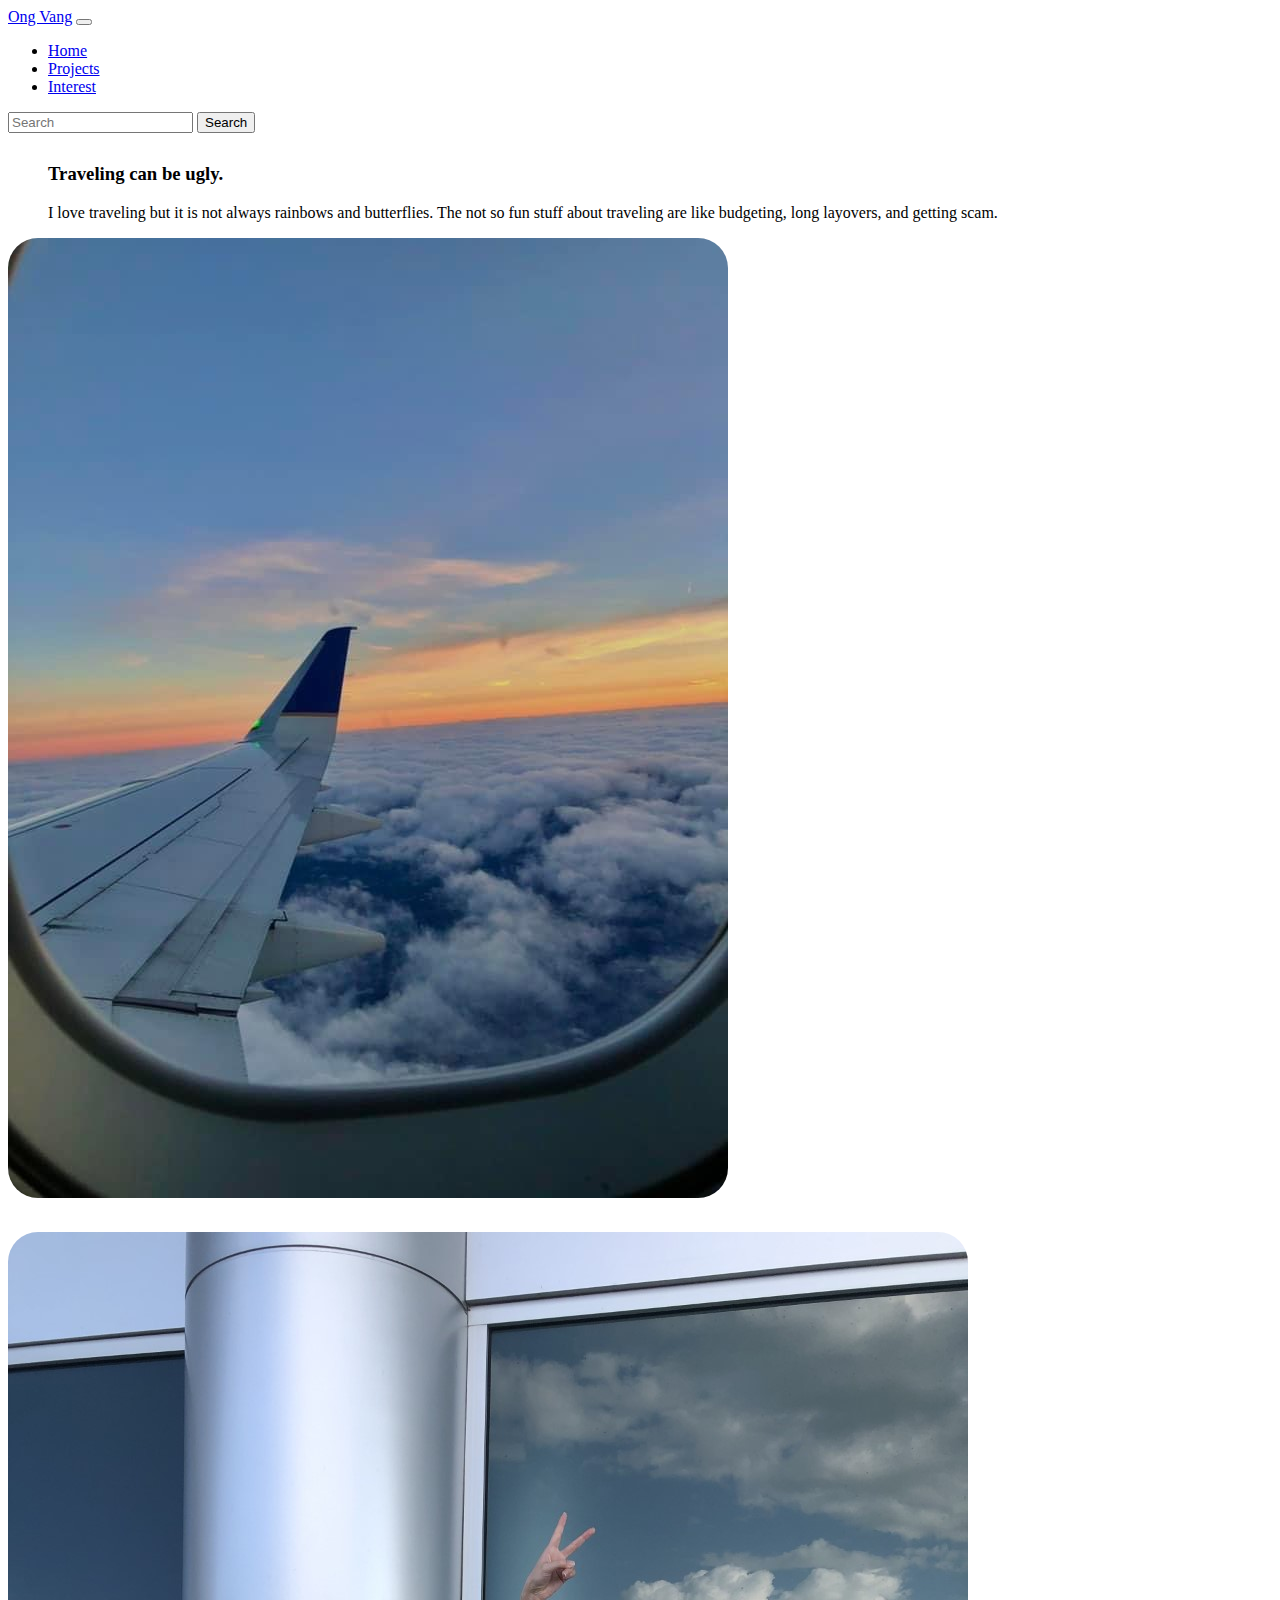
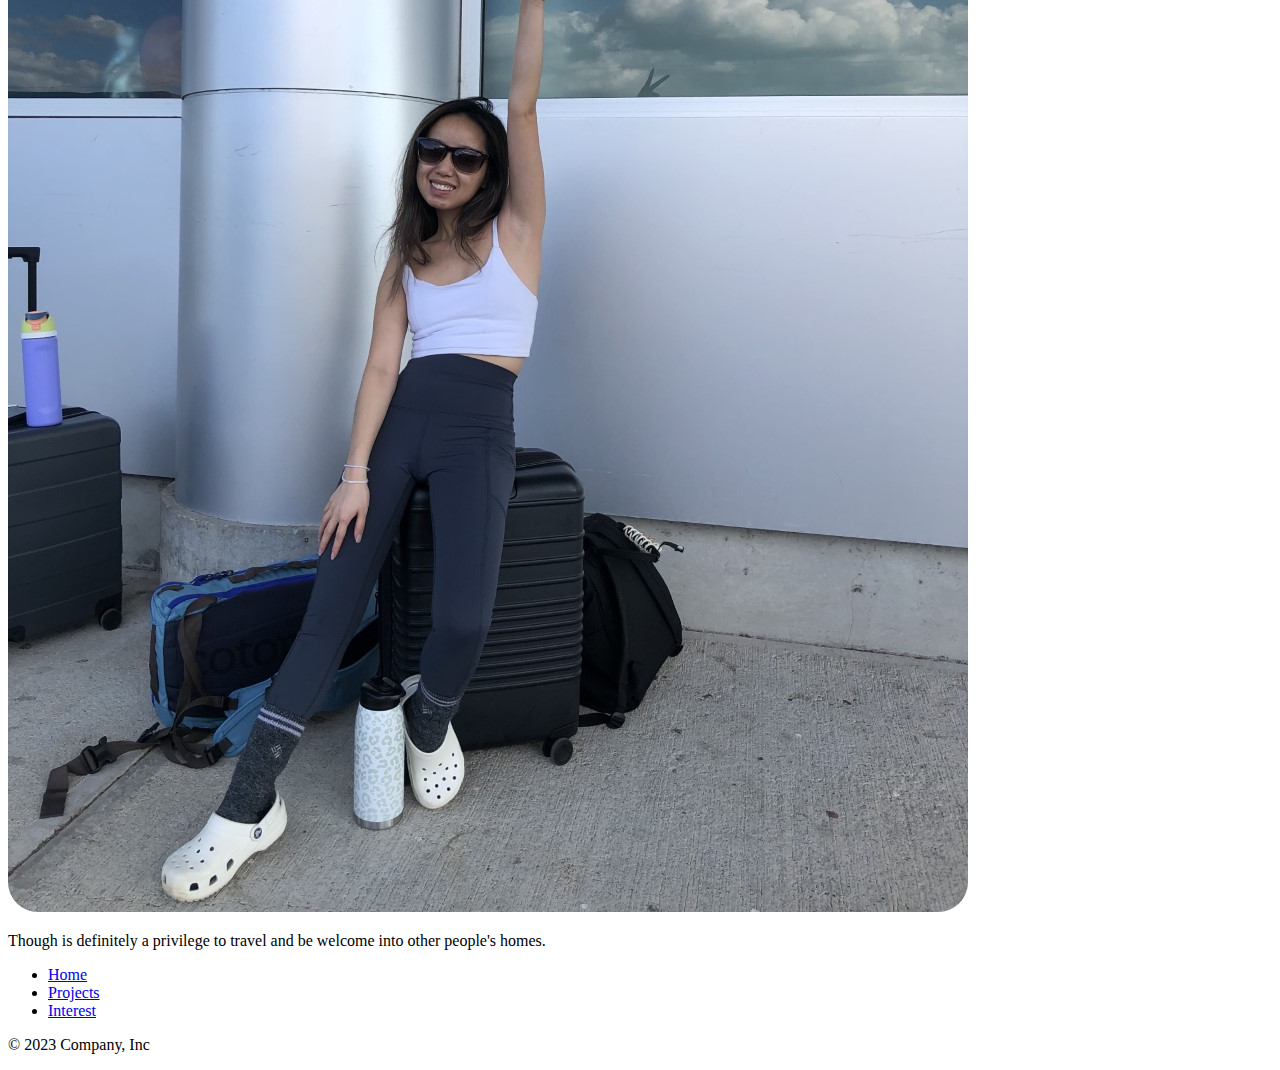
==== interest.html @ 8ba056c9 "asd" ====
<!DOCTYPE html>
<html lang="en">
<head>
    <meta charset="UTF-8">
    <meta http-equiv="X-UA-Compatible" content="IE=edge">
    <meta name="viewport" content="width=device-width, initial-scale=1.0">
    <title>Interest-Page</title>
    <link rel="stylesheet" href="style.css">
    <link href="https://cdn.jsdelivr.net/npm/bootstrap@5.3.0-alpha2/dist/css/bootstrap.min.css" rel="stylesheet" integrity="sha384-aFq/bzH65dt+w6FI2ooMVUpc+21e0SRygnTpmBvdBgSdnuTN7QbdgL+OapgHtvPp" crossorigin="anonymous">
</head>
<body>
    <script src="https://cdn.jsdelivr.net/npm/bootstrap@5.3.0-alpha1/dist/js/bootstrap.bundle.min.js" integrity="sha384-w76AqPfDkMBDXo30jS1Sgez6pr3x5MlQ1ZAGC+nuZB+EYdgRZgiwxhTBTkF7CXvN" crossorigin="anonymous"></script>
    <div class="Navhero">
    <!--Nav-->
    <nav class="navbar navbar-expand-lg bg-body-tertiary">
        <div class="container-fluid">
          <a class="navbar-brand" href="index.html">Ong Vang</a>
          <button class="navbar-toggler" type="button" data-bs-toggle="collapse" data-bs-target="#navbarSupportedContent" aria-controls="navbarSupportedContent" aria-expanded="false" aria-label="Toggle navigation">
            <span class="navbar-toggler-icon"></span>
          </button>
          <div class="collapse navbar-collapse" id="navbarSupportedContent">
            <ul class="navbar-nav me-auto mb-2 mb-lg-0">
              <li class="nav-item">
                <a class="nav-link active" aria-current="page" href="index.html">Home</a>
              </li>
              <li class="nav-item">
                <a class="nav-link" href="projects.html">Projects</a>
              </li>
              <li class="nav-item">
              <a class="nav-link" href="interest.html">Interest</a>
                </li>
                </ul>
            </ul>
            <form class="d-flex" role="search">
              <input class="form-control me-2" type="search" placeholder="Search" aria-label="Search">
              <button class="btn btn-outline-success" type="submit">Search</button>
            </form>
          </div>
        </div>
      </nav>

<!--Interest-->

<div class="container text-center" style="margin-top: 30px;">
    <div class="row">
      <div class="col-6">
        <figure class="text-end">
        <h3 class="h1" class="display-2">Traveling can be ugly.</h3>
        <p class="display-6"> I love traveling but it is not always rainbows and butterflies.
            The not so fun stuff about traveling are like budgeting, 
            long layovers, and getting scam. </p>
        </figure>
      </div>
      <div class="col-6">
        <img src="images/wow.jpeg" class="img-fluid" style="border-radius: 30px;">
      </div>
    </div>
    <div class="row" style="padding-top: 30px;">
      <div class="col-4">
       <img src="images/two.jpeg" class="img-fluid" style="border-radius: 30px;">
      </div>
      <div class="col-8">
        <p class="display-6">Though is definitely a privilege to travel and be welcome into other people's homes.
         </p>
      </div>
    </div>
  </div>





<!--Footer-->
<footer class="py-3 my-4">
    <ul class="nav justify-content-center border-bottom pb-3 mb-3">
      <li class="nav-item"><a href="index.html" class="nav-link px-2 text-body-secondary">Home</a></li>
      <li class="nav-item"><a href="projects.html" class="nav-link px-2 text-body-secondary">Projects</a></li>
      <li class="nav-item"><a href="#" class="nav-link px-2 text-body-secondary">Interest</a></li>
    </ul>
    <p class="text-center text-body-secondary">© 2023 Company, Inc</p>
  </footer>
</body>
</html>
---- style.css ----
.buttoncontainer {
    background-color: rgb(220, 218, 218);
    border-radius: 30px;
    margin: 30px;
}
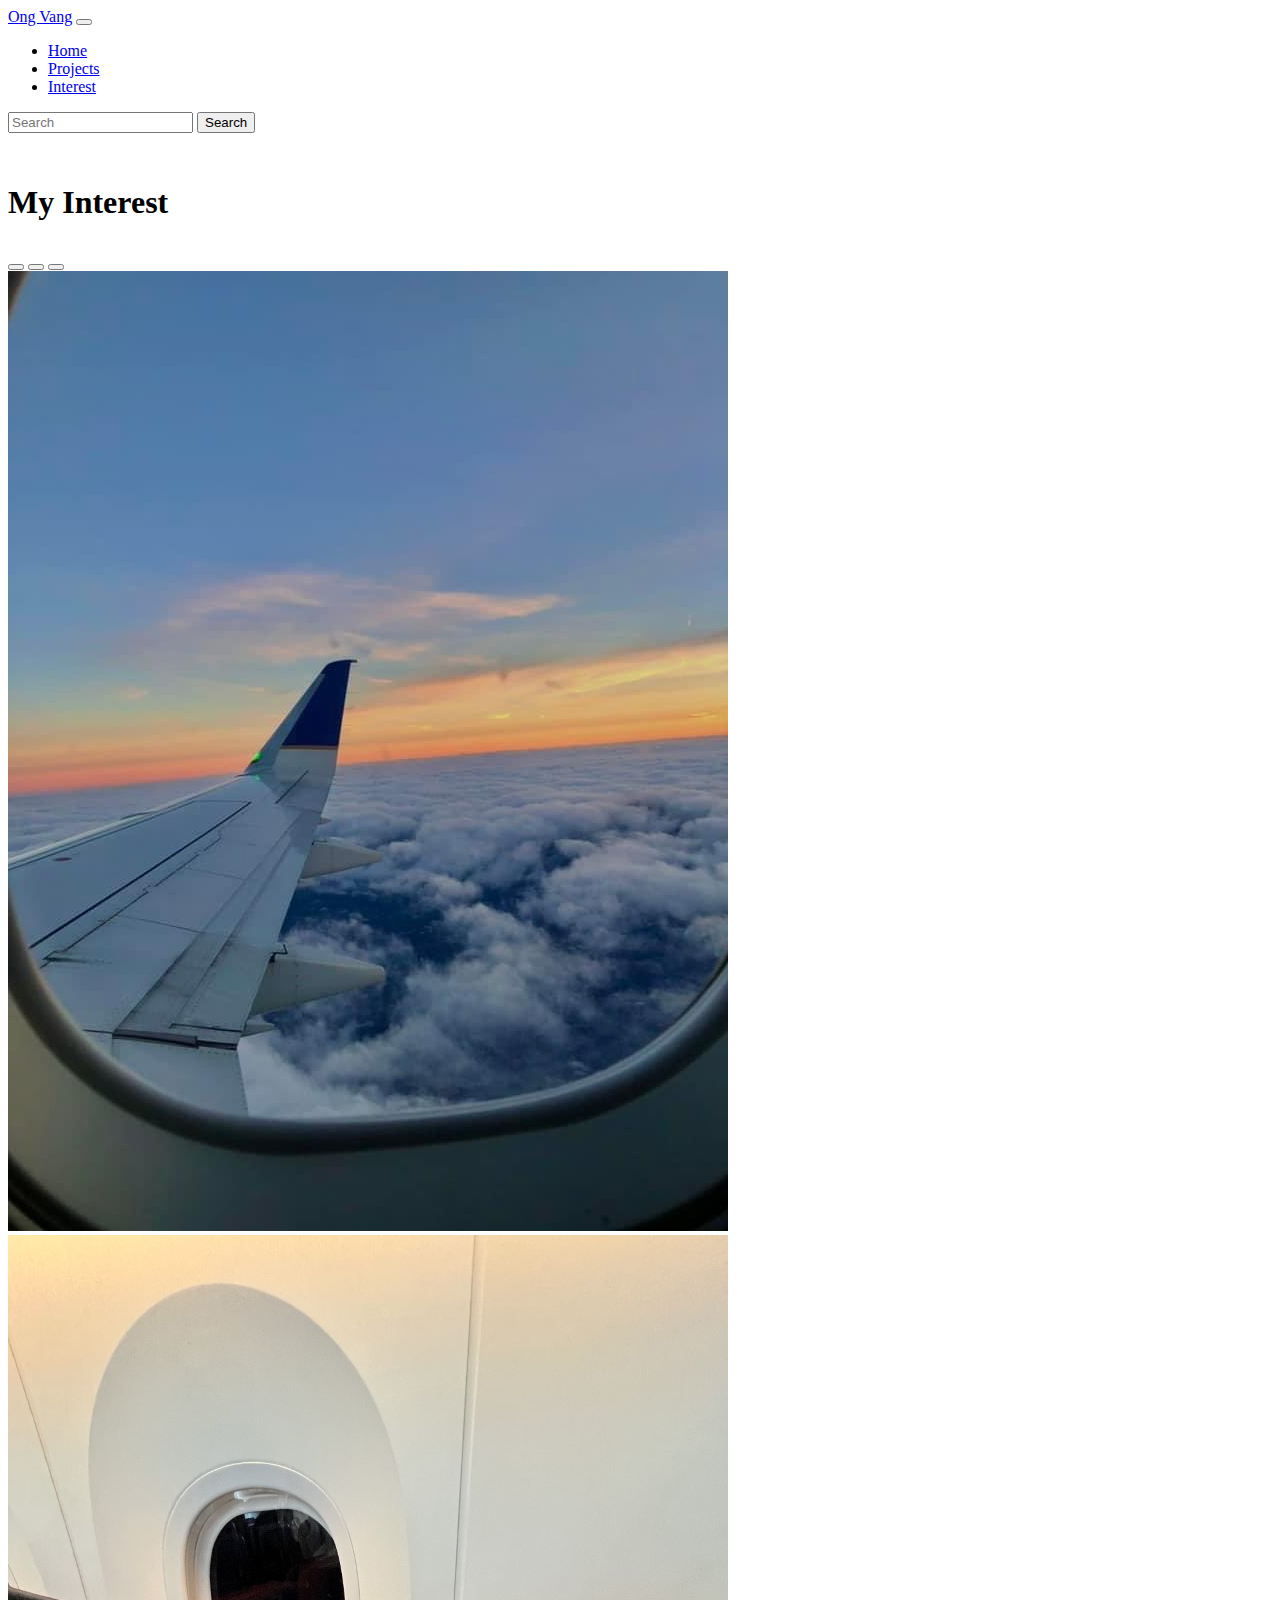
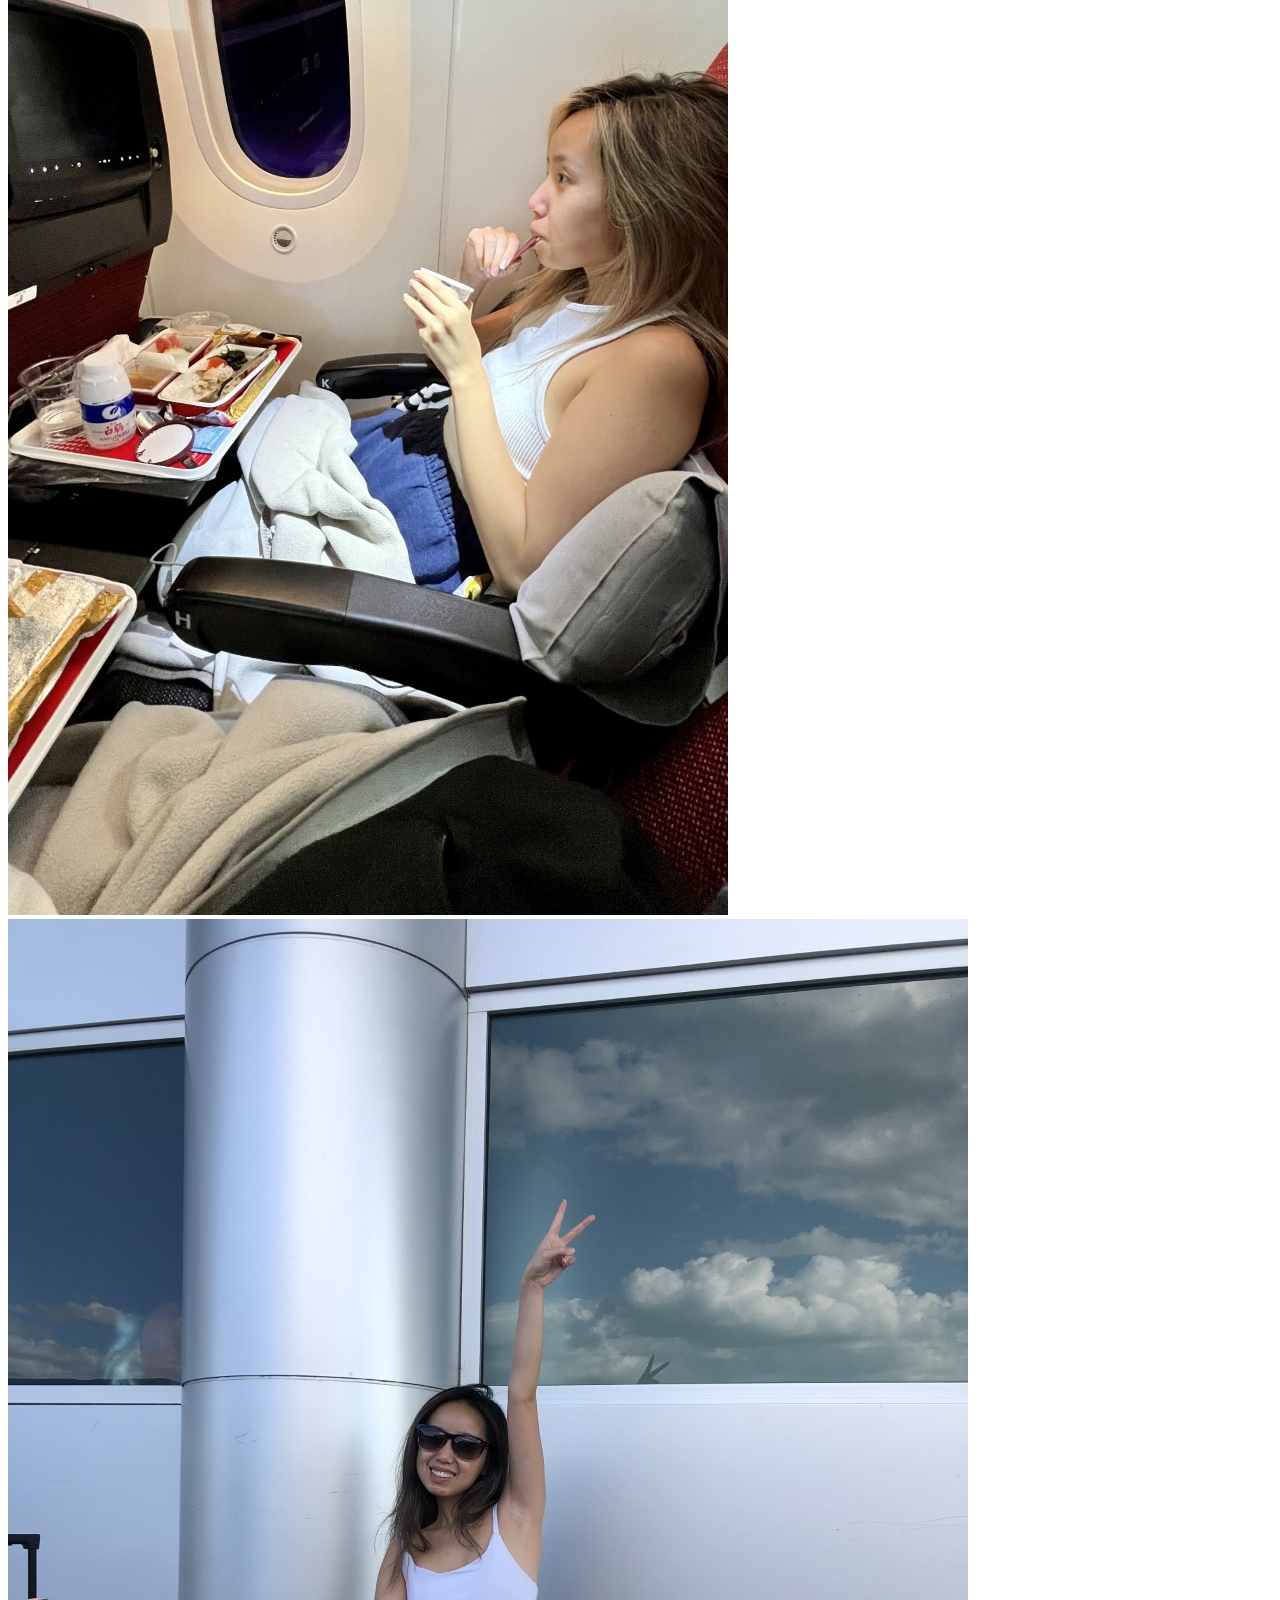
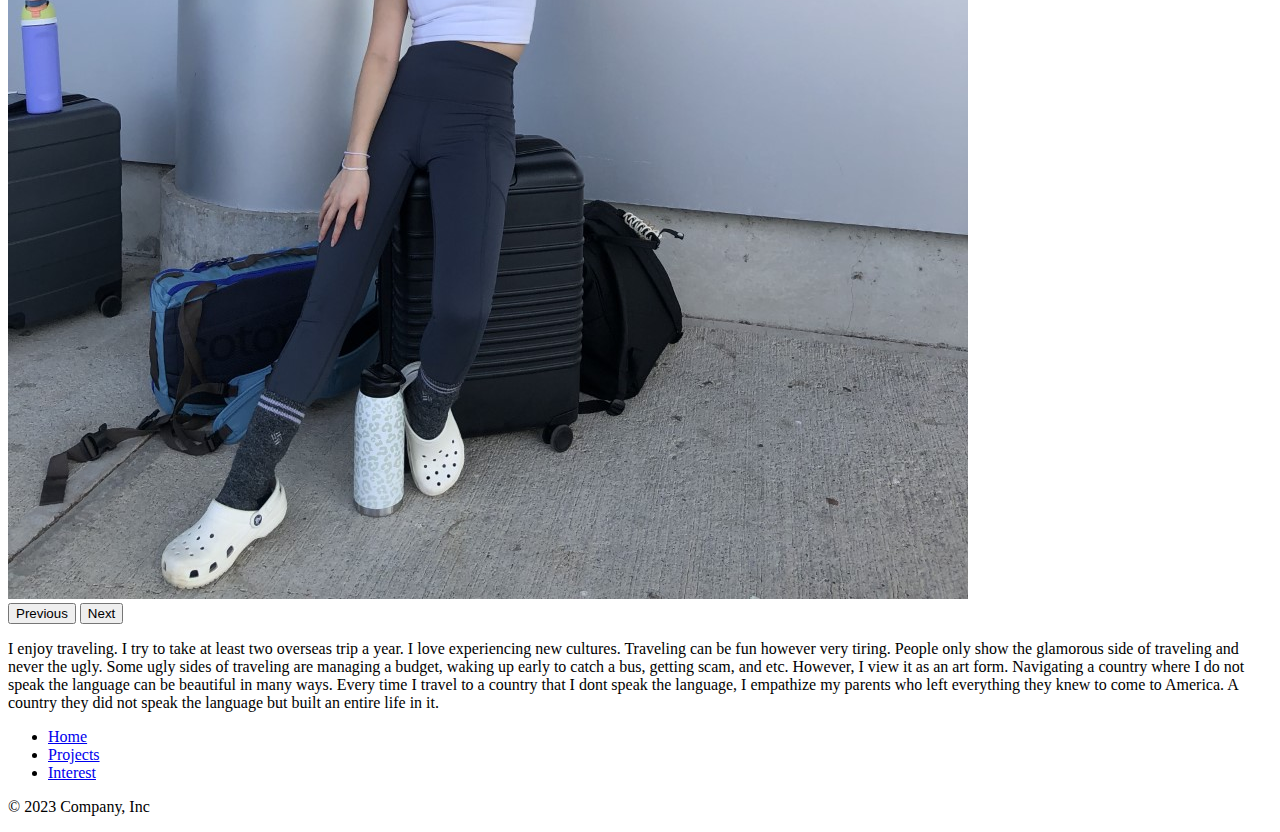
==== commit 5d5481e3: "almost" ====
--- a/interest.html
+++ b/interest.html
@@ -5,6 +5,8 @@
     <meta http-equiv="X-UA-Compatible" content="IE=edge">
     <meta name="viewport" content="width=device-width, initial-scale=1.0">
     <title>Interest-Page</title>
+
+    </style>
     <link rel="stylesheet" href="style.css">
     <link href="https://cdn.jsdelivr.net/npm/bootstrap@5.3.0-alpha2/dist/css/bootstrap.min.css" rel="stylesheet" integrity="sha384-aFq/bzH65dt+w6FI2ooMVUpc+21e0SRygnTpmBvdBgSdnuTN7QbdgL+OapgHtvPp" crossorigin="anonymous">
 </head>
@@ -41,28 +43,60 @@
 
 <!--Interest-->
 
-<div class="container text-center" style="margin-top: 30px;">
-    <div class="row">
-      <div class="col-6">
-        <figure class="text-end">
-        <h3 class="h1" class="display-2">Traveling can be ugly.</h3>
-        <p class="display-6"> I love traveling but it is not always rainbows and butterflies.
-            The not so fun stuff about traveling are like budgeting, 
-            long layovers, and getting scam. </p>
-        </figure>
+<div class="container text-center">
+    <div class="row" style="padding-top: 30px
+    ;">
+<div class="col-12">
+    <H1>My Interest</H1>
+  </div>
+ 
+<div class="row" style="padding-top: 10px">
+    
+      <div class="col-lg-6">
+        <div id="carouselExampleIndicators" class="carousel slide">
+
+            <div class="carousel-indicators">
+                <button type="button" data-bs-target="#carouselExampleIndicators" data-bs-slide-to="0" class="active" aria-current="true" aria-label="Slide 1"></button>
+                <button type="button" data-bs-target="#carouselExampleIndicators" data-bs-slide-to="1" aria-label="Slide 2"></button>
+                <button type="button" data-bs-target="#carouselExampleIndicators" data-bs-slide-to="2" aria-label="Slide 3"></button>
+            </div>
+        
+            <div class="carousel-inner">
+        
+              <div class="carousel-item active">
+                <img src="images/wow.jpeg" class="d-block w-100" >
+              </div>
+        
+              <div class="carousel-item">
+                <img src="images/air.jpeg" class="d-block w-100">
+              </div>
+        
+              <div class="carousel-item">
+                <img src="images/two.jpeg" class="d-block w-100">
+              </div>
+        
+            </div>
+        
+            <button class="carousel-control-prev" type="button" data-bs-target="#carouselExampleIndicators" data-bs-slide="prev">
+              <span class="carousel-control-prev-icon" aria-hidden="true"></span>
+              <span class="visually-hidden">Previous</span>
+            </button>
+        
+            <button class="carousel-control-next" type="button" data-bs-target="#carouselExampleIndicators" data-bs-slide="next">
+              <span class="carousel-control-next-icon" aria-hidden="true"></span>
+              <span class="visually-hidden">Next</span>
+            </button>
+          </div>
       </div>
-      <div class="col-6">
-        <img src="images/wow.jpeg" class="img-fluid" style="border-radius: 30px;">
+      <div class="col-lg-6">
+        <p class="row flex-lg-row-reverse align-items-center text-center">I enjoy traveling. I try to take at least two overseas trip a year. I love experiencing new cultures. Traveling can be fun however very tiring.
+        People only show the glamorous side of traveling and never the ugly. Some ugly sides of traveling are 
+        managing a budget, waking up early to catch a bus, getting scam, and etc. However, I view it as an art form. Navigating a country where 
+        I do not speak the language can be beautiful in many ways. Every time I travel to a country that I dont speak the language, I empathize my parents who left everything they knew
+        to come to America. A country they did not speak the language but built an entire life in it. </p>
       </div>
     </div>
-    <div class="row" style="padding-top: 30px;">
-      <div class="col-4">
-       <img src="images/two.jpeg" class="img-fluid" style="border-radius: 30px;">
-      </div>
-      <div class="col-8">
-        <p class="display-6">Though is definitely a privilege to travel and be welcome into other people's homes.
-         </p>
-      </div>
+    
     </div>
   </div>
 
--- a/style.css
+++ b/style.css
@@ -4,3 +4,4 @@
     margin: 30px;
 }
 
+
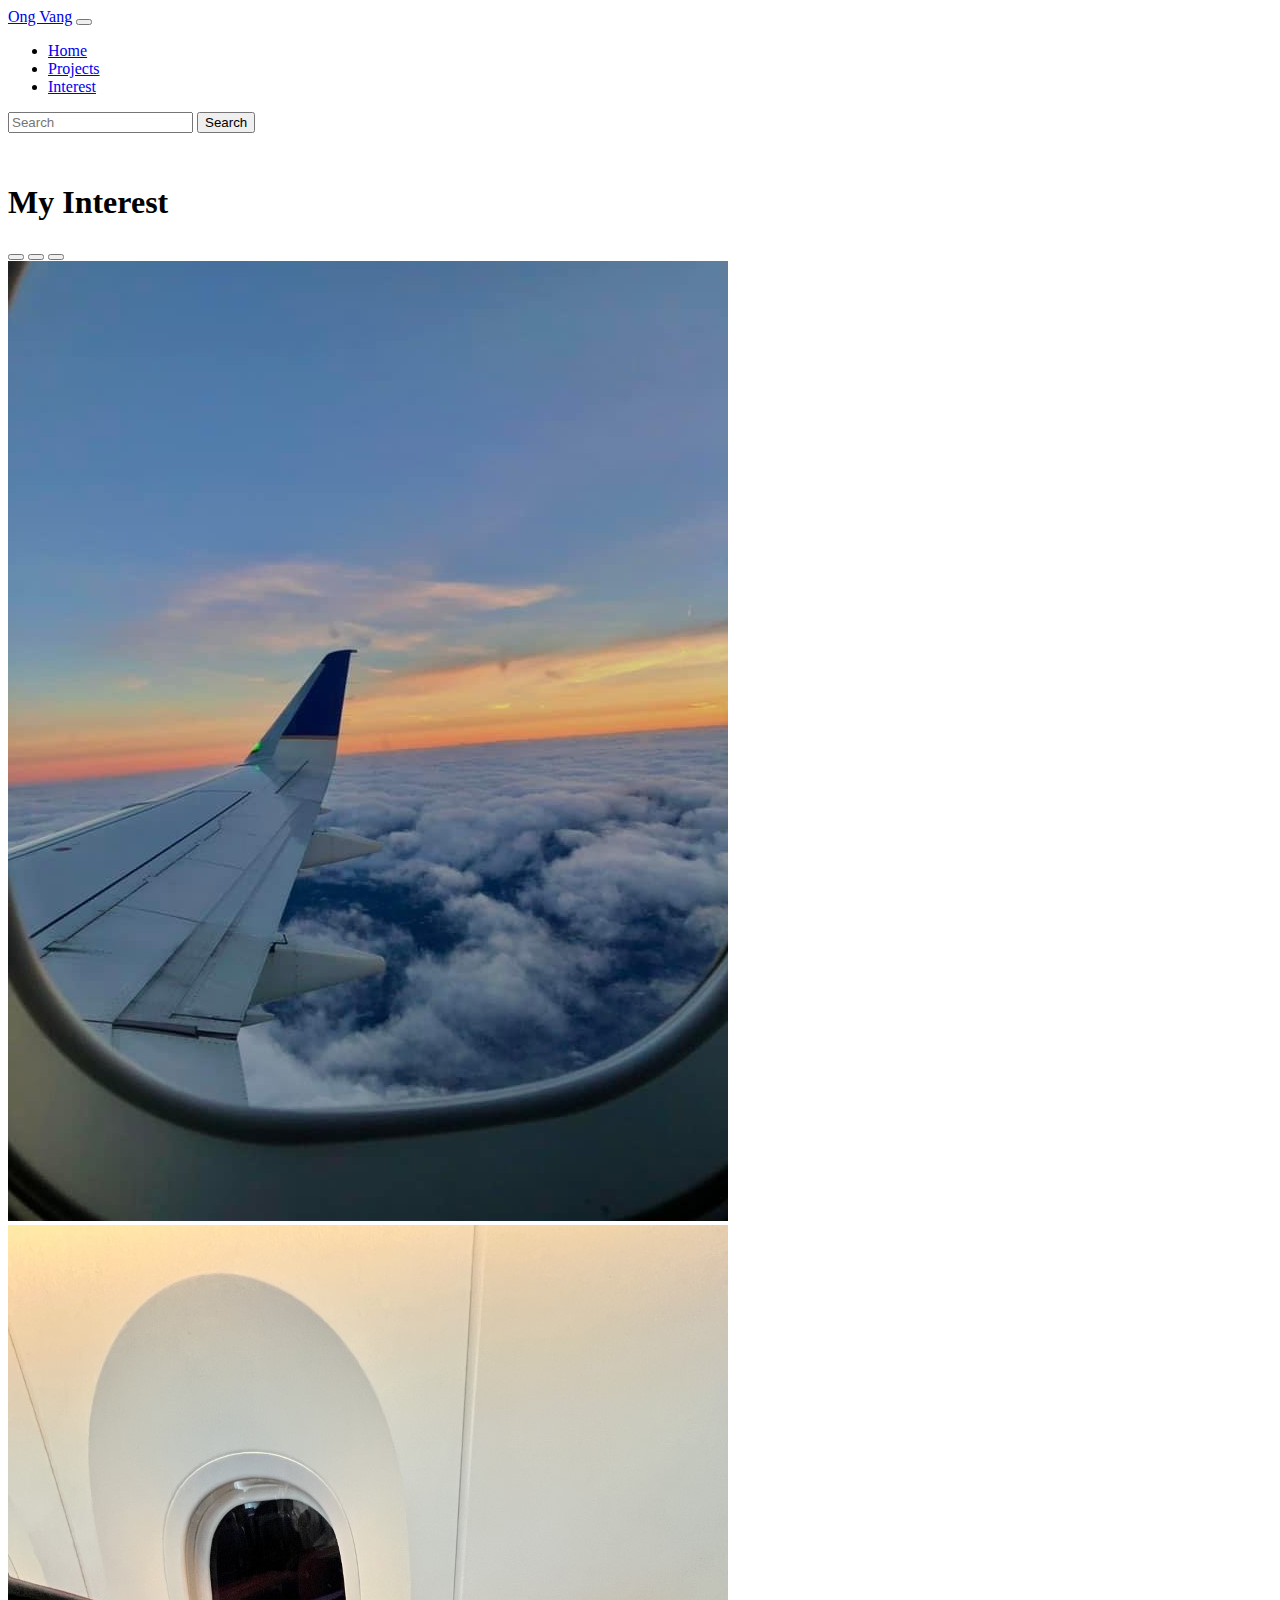
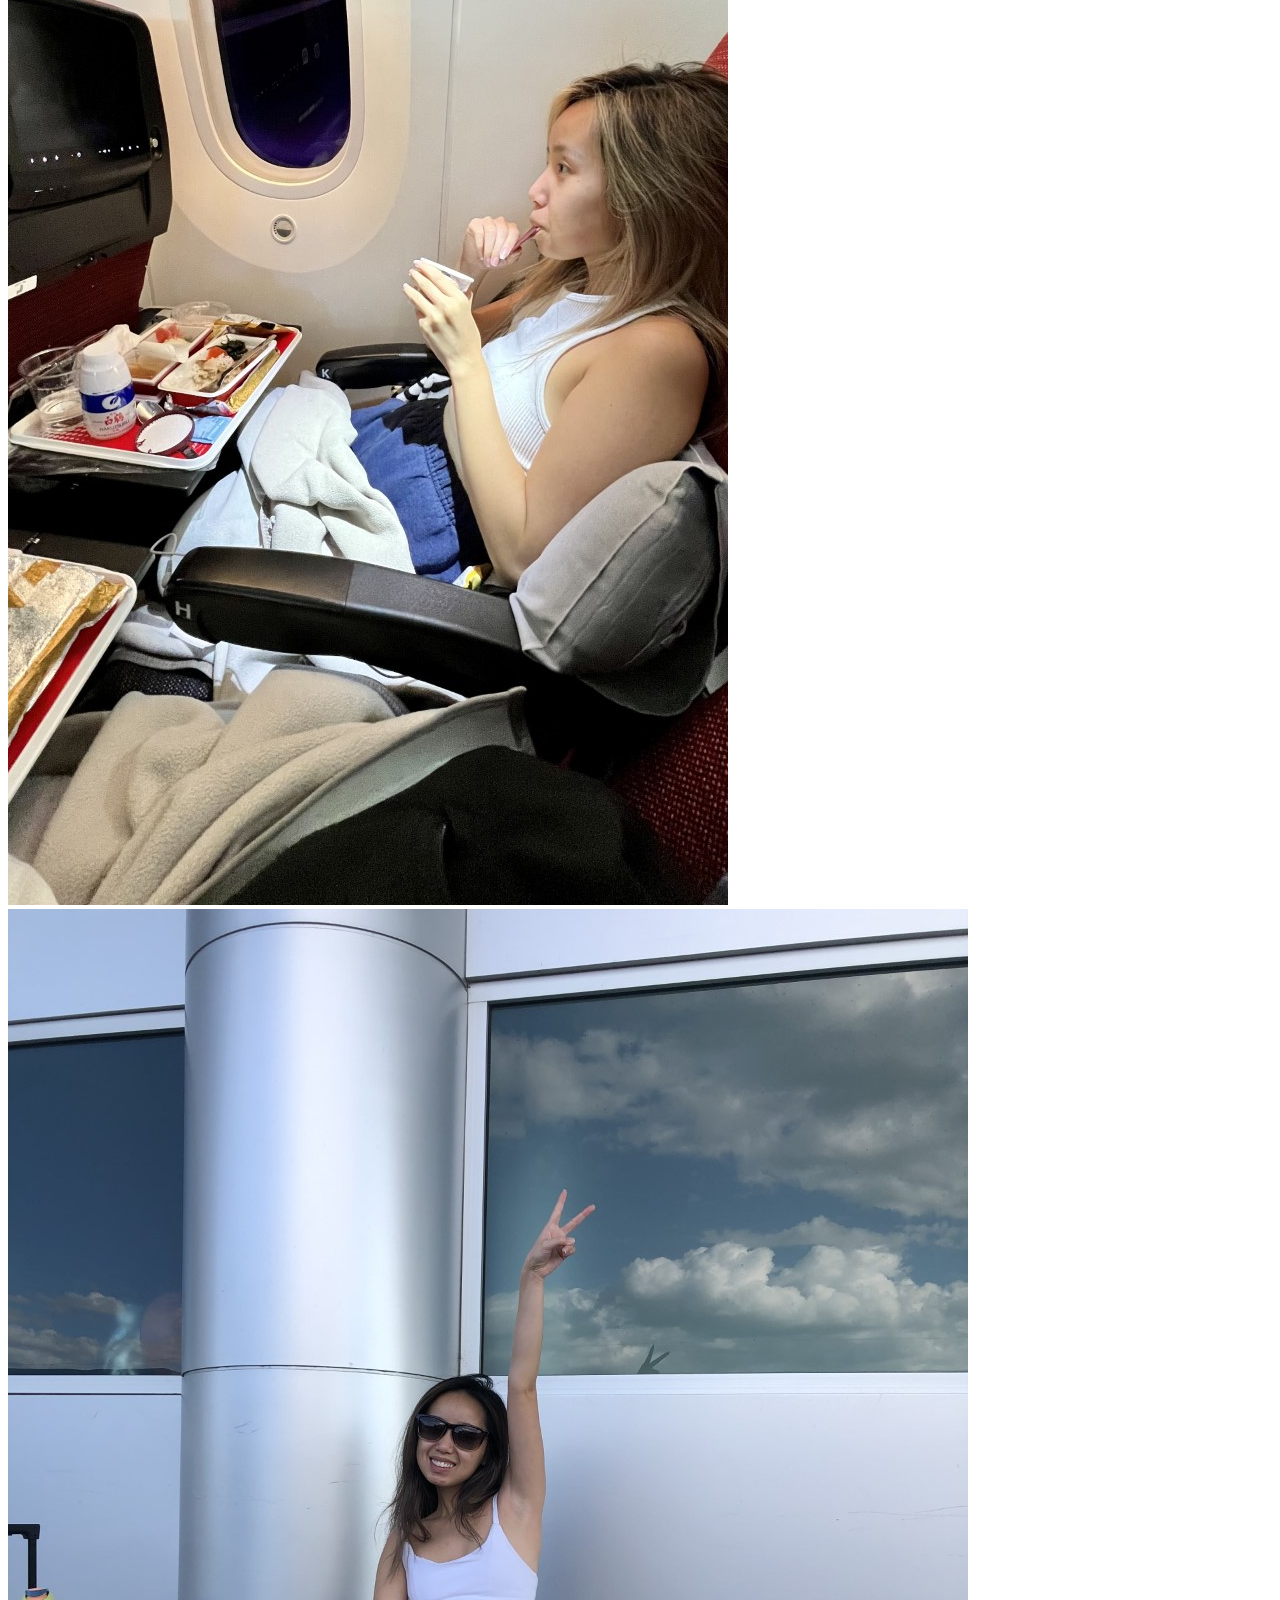
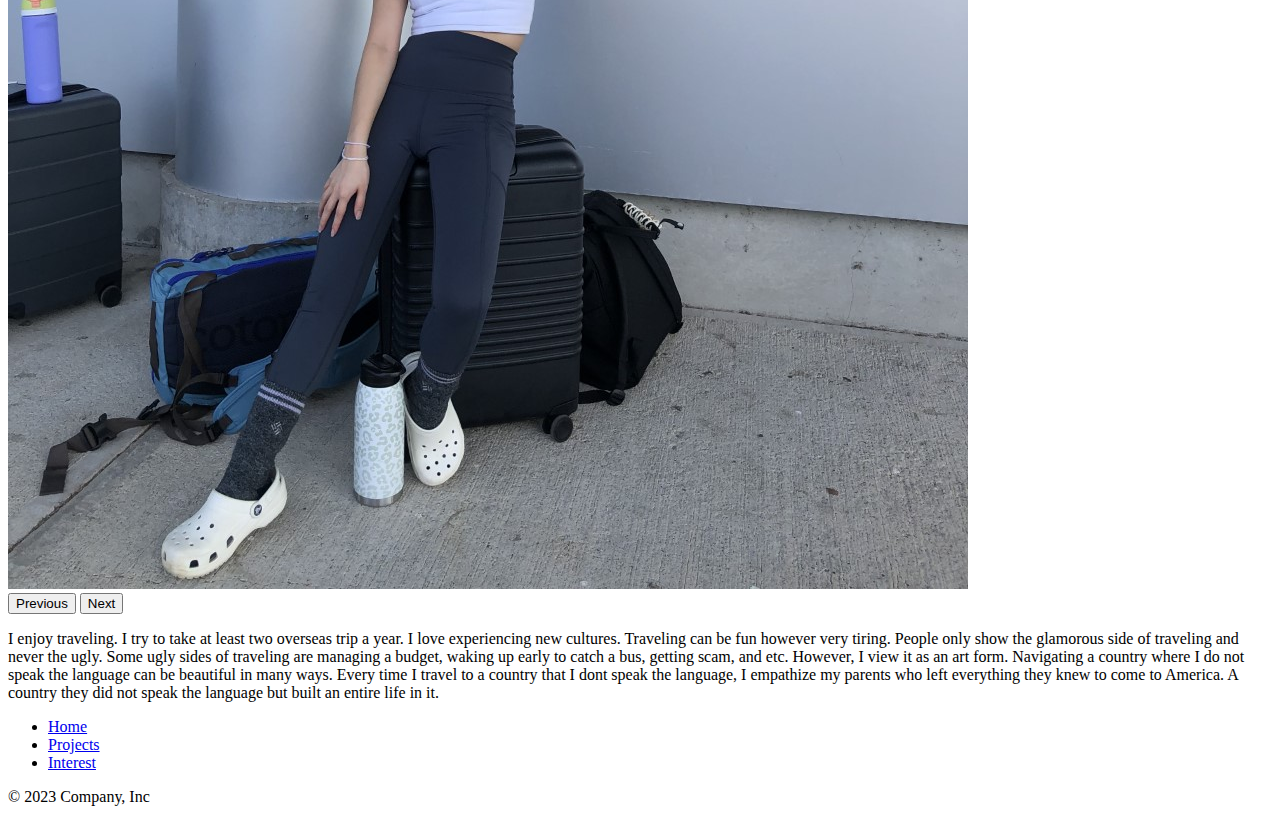
==== commit 17dc7b3d: "again" ====
--- a/interest.html
+++ b/interest.html
@@ -50,7 +50,7 @@
     <H1>My Interest</H1>
   </div>
  
-<div class="row" style="padding-top: 10px">
+<div class="row" style="padding-top: 10px,">
     
       <div class="col-lg-6">
         <div id="carouselExampleIndicators" class="carousel slide">
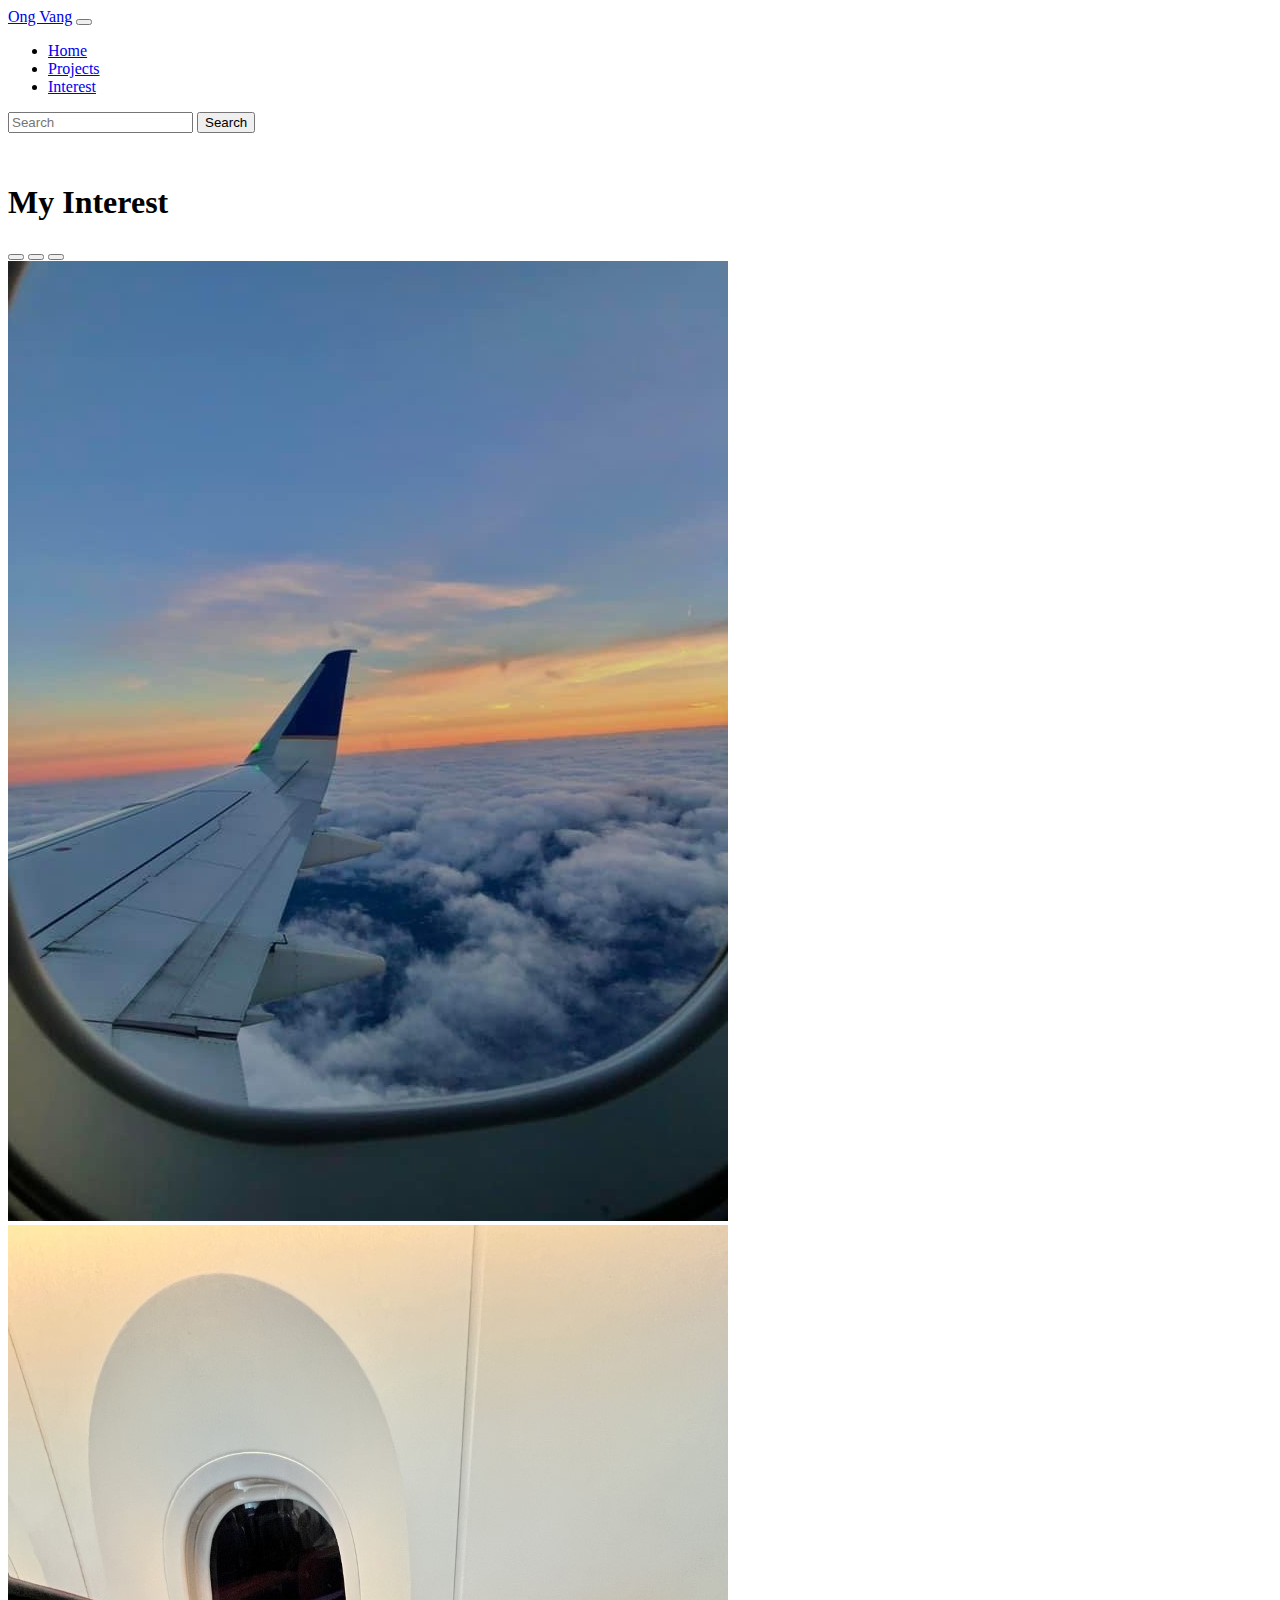
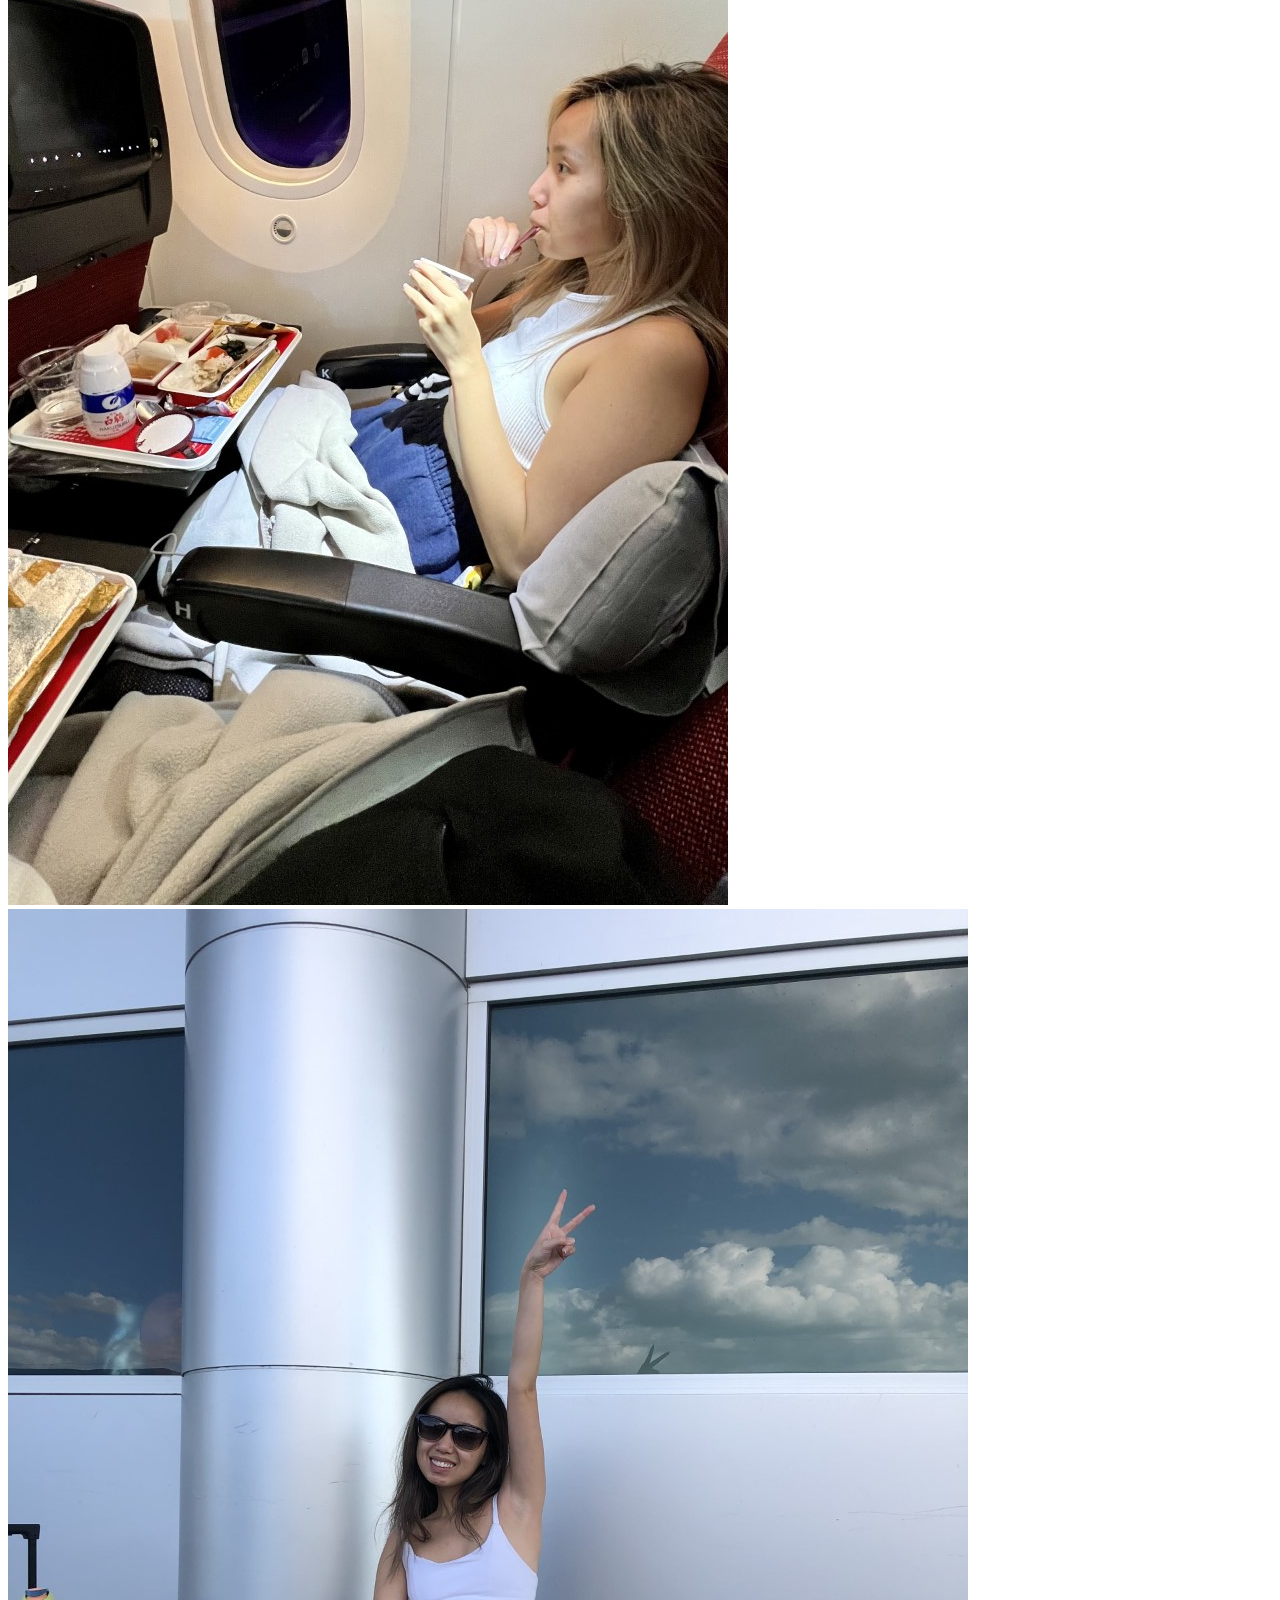
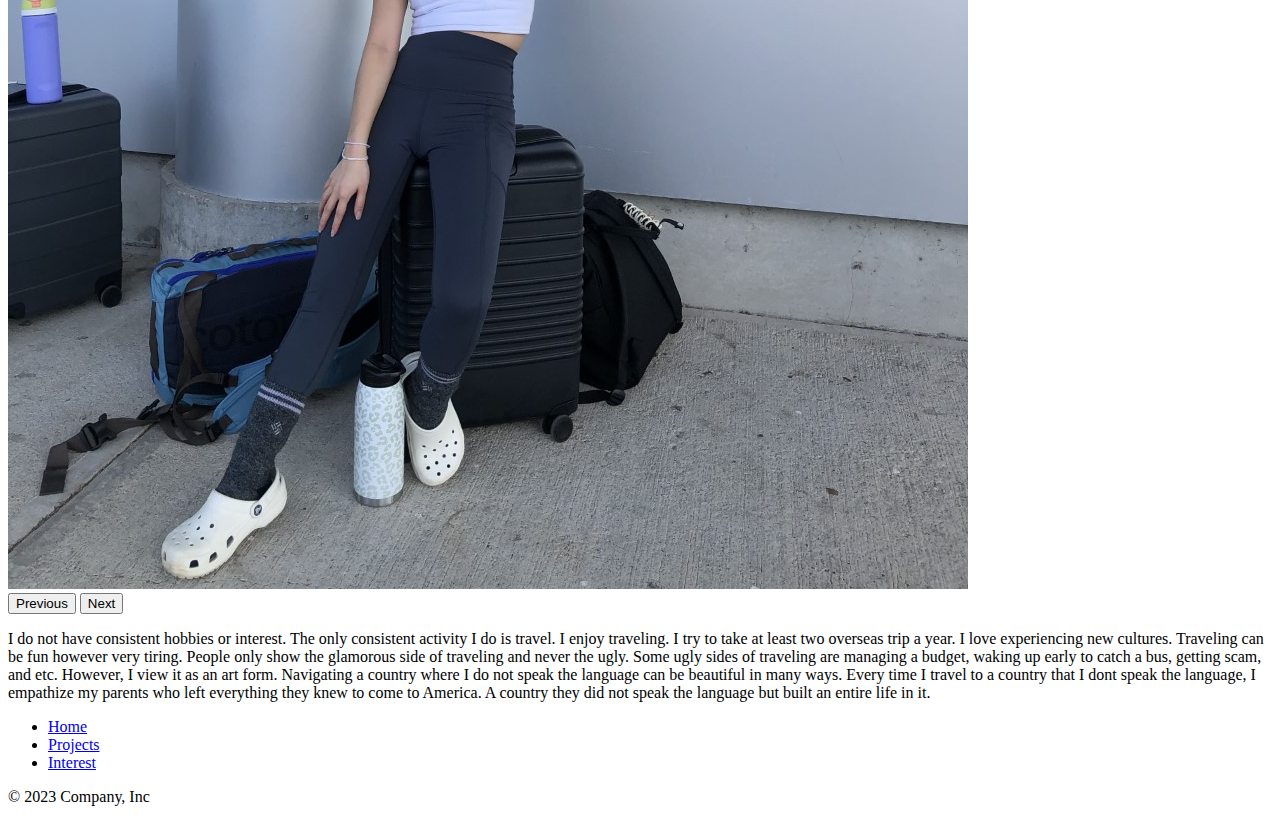
==== commit fcda0251: "jo" ====
--- a/interest.html
+++ b/interest.html
@@ -89,7 +89,7 @@
           </div>
       </div>
       <div class="col-lg-6">
-        <p class="row flex-lg-row-reverse align-items-center text-center">I enjoy traveling. I try to take at least two overseas trip a year. I love experiencing new cultures. Traveling can be fun however very tiring.
+        <p class="row flex-lg-row-reverse align-items-center text-center"> I do not have consistent hobbies or interest. The only consistent activity I do is travel. I enjoy traveling. I try to take at least two overseas trip a year. I love experiencing new cultures. Traveling can be fun however very tiring.
         People only show the glamorous side of traveling and never the ugly. Some ugly sides of traveling are 
         managing a budget, waking up early to catch a bus, getting scam, and etc. However, I view it as an art form. Navigating a country where 
         I do not speak the language can be beautiful in many ways. Every time I travel to a country that I dont speak the language, I empathize my parents who left everything they knew
